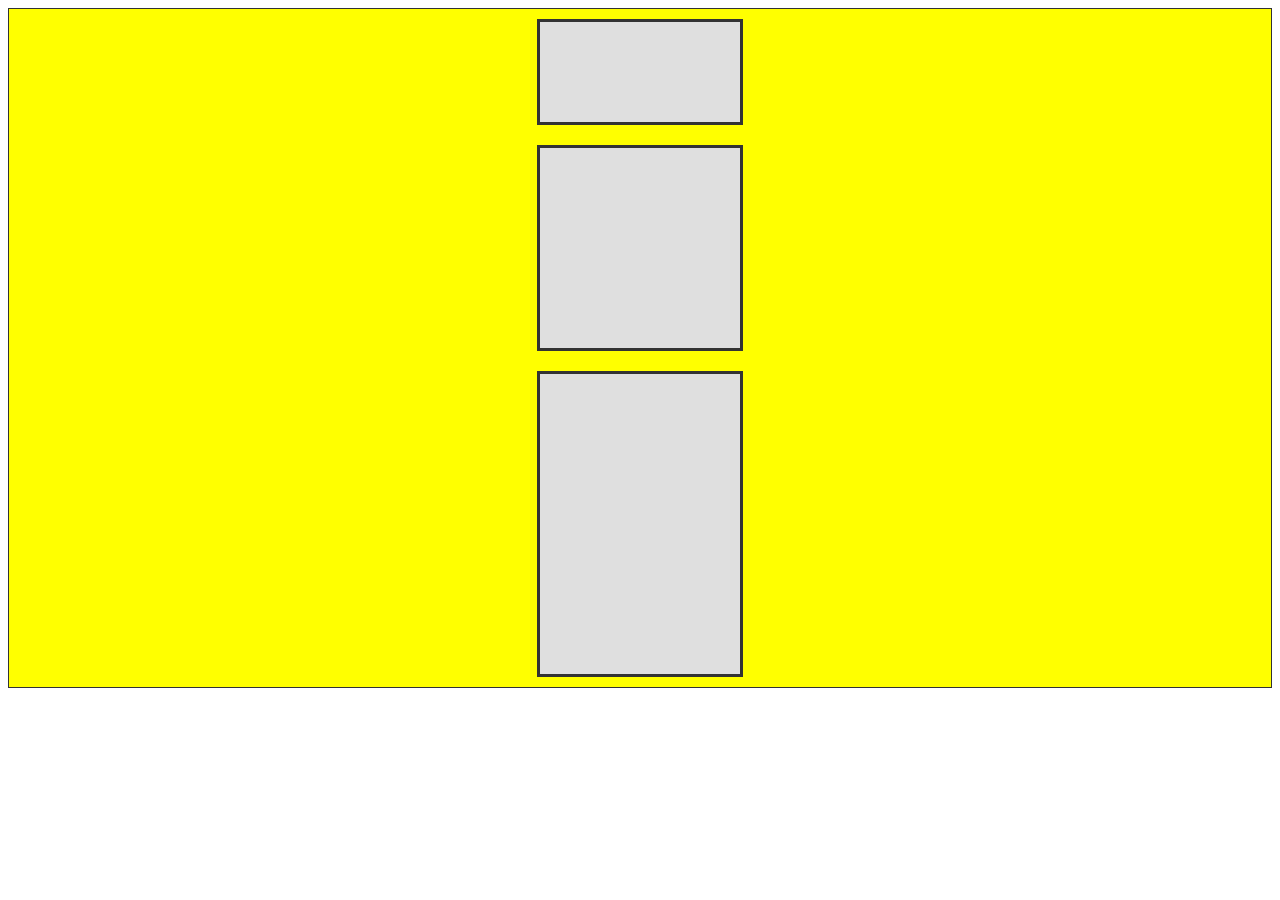
==== FlexBox/index.html @ c9c6eb89 "your message" ====
<!DOCTYPE html>
<html lang="en">
  <head>
    <meta charset="UTF-8" />
    <meta name="viewport" content="width=device-width, initial-scale=1.0" />
    <title>Document</title>
    <link rel="stylesheet" href="./index.css" />
    <link rel="stylesheet" href="./bg_style.css" />
  </head>
  <body>
    <div class="flexbox-container">
      <div class="flexbox-item flexbox-item-1"></div>
      <div class="flexbox-item flexbox-item-2"></div>
      <div class="flexbox-item flexbox-item-3"></div>
    </div>
  </body>
</html>
---- FlexBox/index.css ----
.flexbox-container {
  display: flex;
  flex-direction: column;
  align-items: center;
}

.flexbox-item {
  width: 200px;
  margin: 10px;
  border: 3px solid #333;
  background-color: #dfdfdf;
}

.flexbox-item-1 {
  min-height: 100px;
}
.flexbox-item-2 {
  min-height: 200px;
}
.flexbox-item-3 {
  min-height: 300px;
}
---- FlexBox/bg_style.css ----
.flexbox-container {
  background: yellow;
  border: 1px solid #333;
}
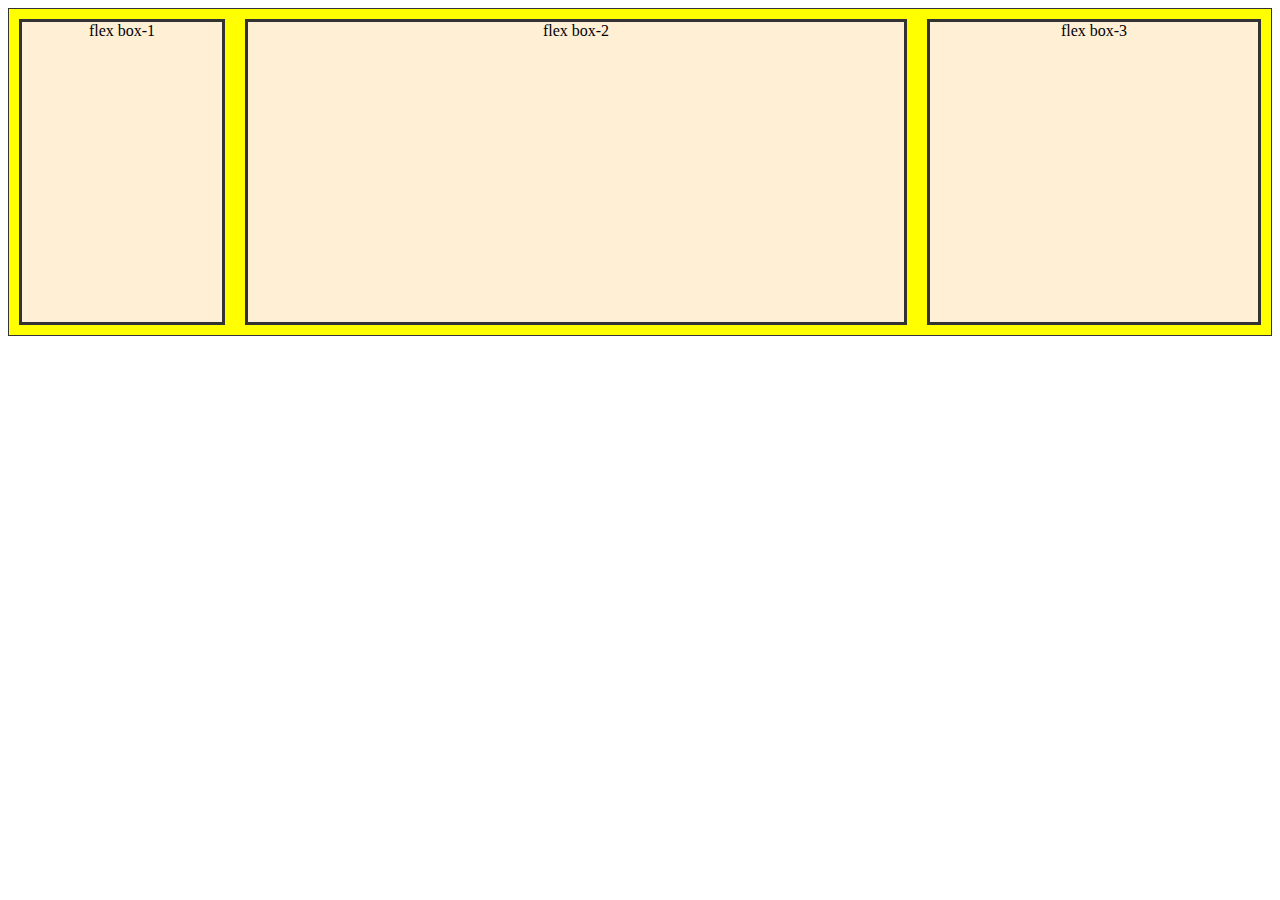
==== commit ca9be22f: "your message" ====
--- a/FlexBox/index.html
+++ b/FlexBox/index.html
@@ -9,9 +9,9 @@
   </head>
   <body>
     <div class="flexbox-container">
-      <div class="flexbox-item flexbox-item-1"></div>
-      <div class="flexbox-item flexbox-item-2"></div>
-      <div class="flexbox-item flexbox-item-3"></div>
+      <div class="flexbox-item flexbox-item-1">flex box-1</div>
+      <div class="flexbox-item flexbox-item-2">flex box-2</div>
+      <div class="flexbox-item flexbox-item-3">flex box-3</div>
     </div>
   </body>
 </html>
--- a/FlexBox/index.css
+++ b/FlexBox/index.css
@@ -1,22 +1,29 @@
 .flexbox-container {
   display: flex;
-  flex-direction: column;
-  align-items: center;
+  /* flex-direction: column;
+  align-items: center; */
+  text-align: center;
 }
 
 .flexbox-item {
   width: 200px;
   margin: 10px;
   border: 3px solid #333;
-  background-color: #dfdfdf;
+  background-color: #ffefd5;
 }
 
 .flexbox-item-1 {
   min-height: 100px;
+  /* align-self: center; */
 }
 .flexbox-item-2 {
   min-height: 200px;
+  flex-grow: 2;
+  flex-basis: 0;
+  /* align-self: center; */
 }
 .flexbox-item-3 {
   min-height: 300px;
+  flex-grow: 1;
+  flex-basis: 0;
 }
